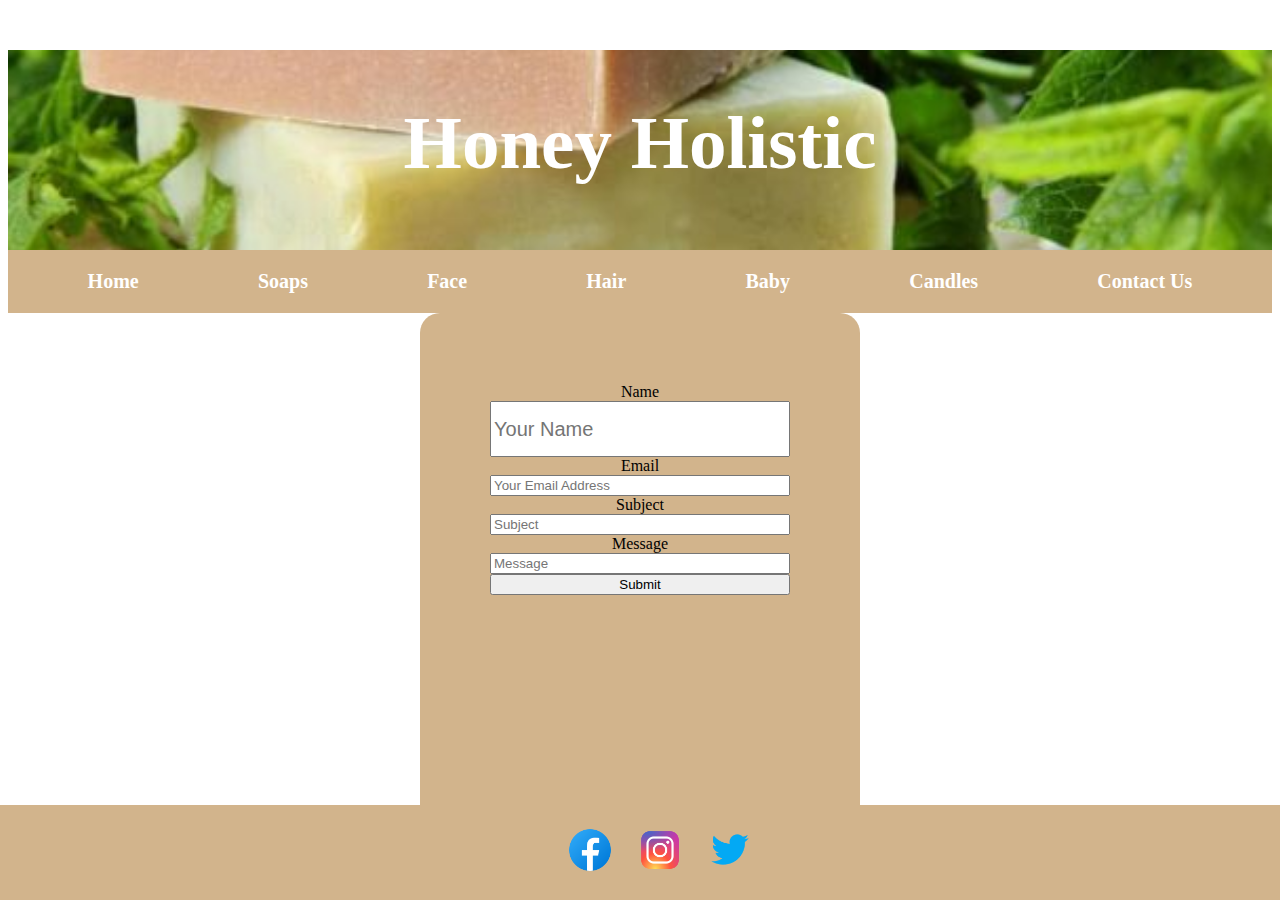
==== Contact-page.html @ a4601e46 "adding content to repo" ====
<!DOCTYPE html>
<html lang="en">
<head>
    <meta charset="UTF-8">
    <meta name="viewport" content="width=device-width, initial-scale=1.0">
    <title>Honey Holistics</title>
<link rel="stylesheet" href="style.css">
</head>
<header><h1>Honey Holistic</h1>
</header>
<body>
    <nav>
        <ul class="navbar">
            <li><a href="homepage.html">Home</a></li>
            <li><a href="Products.html">Soaps</a></li>
            <li><a href="#">Face</a></li>
            <li><a href="#">Hair</a></li>
            <li><a href="#">Baby</a></li>
            <li><a href="#">Candles</a></li>
            <li><a href="Contact-page.html">Contact Us </a></li>
        </ul>
    </nav>
    
    <div class="contact">
<form action="submit">  
    <label>Name</label><input type="text" class="name" placeholder="Your Name"required >
    <label> Email</label><input type="text" class="=email"  placeholder="Your Email Address" required>
    <label>Subject</label><input type="text" class="Subject"  placeholder="Subject"required >
    <label>Message</label><input type="text" class="Message" placeholder="Message"required >
    <button onclick="mySend()">Submit</button>




    </div>

</form>
<!-- This is going to be the slideshow for customer reviews at the bottom -->
<section>

</section>  






<footer>

    <div class="footer-icon">
        <ul class="icons">
            <li><a href="https://www.facebook.com"><img src="images/facebook-icon.png" height="50px" width="50px"></a></li>
            <li><a href="https://www.instagram.com/"><img src="images/instagram-icon.png" height="50px" width="50px"></a></li>
            <li><a href="https://twitter.com/?lang=en"><img src="images/twitter-icon.png" height="50px" width="50px"></a></li>
        </ul>
    </div>
</footer>










    <script src="script.js"></script>
</body>


</html>
---- style.css ----
header h1{
    text-align: center;
    font-size: 75px;
    font-family: cursive;
    padding:50px;
    color: white;

}

header{
    background-image:url(images/Background\ photo.jpeg);
    position: relative;
    height: 200px;
    background-size: cover;
    background-position: center;    
}


h1:hover{
    color: tan;
}

ul, li {
    margin: 0;
    padding: 0;
    list-style: none;
        }
    
nav {
    background-color:tan;
        }
    
.navbar {
    display: flex;
    justify-content:space-around;
    padding: 20px;
        }
    
a {
    text-decoration: none;
    font-weight:bold;
    font-family: 'Times New Roman', Times, serif;
    font-size: 20px;
    color: white;
    padding: 10px;
        }
    
a:hover{
    color:black;
        }
   


img:hover{
    transform: scale(1.2);

 }


 p{
    font-size: 30px;
    font-family: Arial, Helvetica, sans-serif;
 
}

 .description{
        font-size: 20px;
        }
        
 
        
.price{
         font-size: 20px;
         font-family: Arial, Helvetica, sans-serif;
        }
         
.container-grid{
    display:grid;
    grid-template-columns: repeat(4,1fr);
    grid-template-rows: repeat(3 , 1fr);
}






        
.contact{
    background-color: tan;
    height: 500px;
    width: 400px;
    text-align: center;
     padding: 20px;
     border-radius: 20px;
     margin-left: auto;
    margin-right:auto;
}

form{
    display: flex;
    flex-direction: column;
    padding:50px;
}
.name{
font-size: 20px;
height: 50px;
}


.email{
 font-size: 20px;
 height: 50px;

}




.subject{
font-size: 20px;
height: 50px;
}



.message{
    font-size: 20px;
    height: 20px;

}





















.icons{
        display: flex;
        justify-content:center;
        margin-top: auto;
        }
    
footer{
        position: fixed;
        width:100%;
        left:0;
        bottom:0;
        background-color: tan;
        background-color:tan;
        padding: 20px;
}
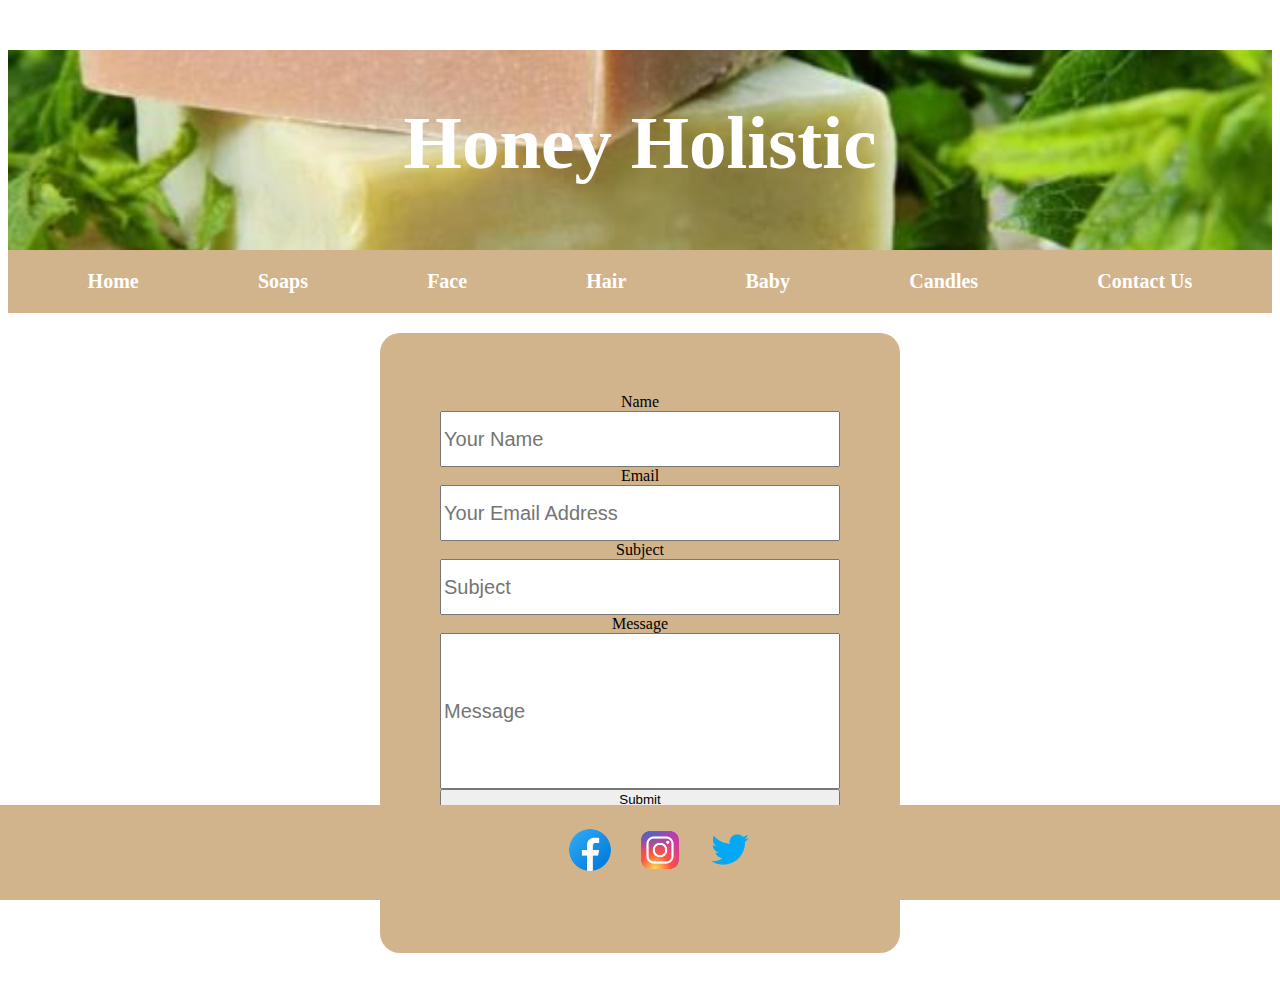
==== commit d3c8ec61: "Finished" ====
--- a/Contact-page.html
+++ b/Contact-page.html
@@ -1,72 +1,81 @@
 <!DOCTYPE html>
 <html lang="en">
-<head>
-    <meta charset="UTF-8">
-    <meta name="viewport" content="width=device-width, initial-scale=1.0">
+  <head>
+    <meta charset="UTF-8" />
+    <meta name="viewport" content="width=device-width, initial-scale=1.0" />
     <title>Honey Holistics</title>
-<link rel="stylesheet" href="style.css">
-</head>
-<header><h1>Honey Holistic</h1>
-</header>
-<body>
+    <link rel="stylesheet" href="style.css" />
+  </head>
+  <header><h1>Honey Holistic</h1></header>
+  <body>
     <nav>
-        <ul class="navbar">
-            <li><a href="homepage.html">Home</a></li>
-            <li><a href="Products.html">Soaps</a></li>
-            <li><a href="#">Face</a></li>
-            <li><a href="#">Hair</a></li>
-            <li><a href="#">Baby</a></li>
-            <li><a href="#">Candles</a></li>
-            <li><a href="Contact-page.html">Contact Us </a></li>
-        </ul>
+      <ul class="navbar">
+        <li><a href="homepage.html">Home</a></li>
+        <li><a href="Products.html">Soaps</a></li>
+        <li><a href="#">Face</a></li>
+        <li><a href="#">Hair</a></li>
+        <li><a href="#">Baby</a></li>
+        <li><a href="#">Candles</a></li>
+        <li><a href="Contact-page.html">Contact Us </a></li>
+      </ul>
     </nav>
+    <section>
+
+    <div class="contact">
+      <form action="" onsubmit="return validateForm()">
+        <label>Name</label
+        ><input type="text" class="name" name="name" placeholder="Your Name" />
+        <label> Email</label
+        ><input
+          type="text"
+          class="email"
+          name="email"
+          placeholder="Your Email Address"
+        />
+        <label>Subject</label
+        ><input
+          type="text"
+          class="subject"
+          name="subject"
+          placeholder="Subject"
+        />
+        <label>Message</label
+        ><input
+          type="text"
+          class="message"
+          name="message"
+          placeholder="Message"
+        />
+        <input type="submit" value="Submit" />
+      </form>
+    </div>
     
-    <div class="contact">
-<form action="submit">  
-    <label>Name</label><input type="text" class="name" placeholder="Your Name"required >
-    <label> Email</label><input type="text" class="=email"  placeholder="Your Email Address" required>
-    <label>Subject</label><input type="text" class="Subject"  placeholder="Subject"required >
-    <label>Message</label><input type="text" class="Message" placeholder="Message"required >
-    <button onclick="mySend()">Submit</button>
 
 
+    </section>
 
-
-    </div>
-
-</form>
-<!-- This is going to be the slideshow for customer reviews at the bottom -->
-<section>
-
-</section>  
-
-
-
-
-
-
-<footer>
-
-    <div class="footer-icon">
+    <footer>
+      <div class="footer-icon">
         <ul class="icons">
-            <li><a href="https://www.facebook.com"><img src="images/facebook-icon.png" height="50px" width="50px"></a></li>
-            <li><a href="https://www.instagram.com/"><img src="images/instagram-icon.png" height="50px" width="50px"></a></li>
-            <li><a href="https://twitter.com/?lang=en"><img src="images/twitter-icon.png" height="50px" width="50px"></a></li>
+          <li>
+            <a href="https://www.facebook.com"
+              ><img src="images/facebook-icon.png" height="50px" width="50px"
+            /></a>
+          </li>
+          <li>
+            <a href="https://www.instagram.com/"
+              ><img src="images/instagram-icon.png" height="50px" width="50px"
+            /></a>
+          </li>
+          <li>
+            <a href="https://twitter.com/?lang=en"
+              ><img src="images/twitter-icon.png" height="50px" width="50px"
+            /></a>
+          </li>
         </ul>
-    </div>
-</footer>
-
-
-
-
-
-
-
-
-
+      </div>
+    </footer>
 
     <script src="script.js"></script>
-</body>
-
-
-</html>+  </body>
+</html>
--- a/style.css
+++ b/style.css
@@ -1,167 +1,141 @@
-header h1{
-    text-align: center;
-    font-size: 75px;
-    font-family: cursive;
-    padding:50px;
-    color: white;
-
+header h1 {
+  text-align: center;
+  font-size: 75px;
+  font-family: cursive;
+  padding: 50px;
+  color: white;
 }
 
-header{
-    background-image:url(images/Background\ photo.jpeg);
-    position: relative;
-    height: 200px;
-    background-size: cover;
-    background-position: center;    
+header {
+  background-image: url(images/Background\ photo.jpeg);
+  position: relative;
+  height: 200px;
+  background-size: cover;
+  background-position: center;
 }
 
-
-h1:hover{
-    color: tan;
+h1:hover {
+  color: tan;
 }
 
-ul, li {
-    margin: 0;
-    padding: 0;
-    list-style: none;
-        }
-    
-nav {
-    background-color:tan;
-        }
-    
-.navbar {
-    display: flex;
-    justify-content:space-around;
-    padding: 20px;
-        }
-    
-a {
-    text-decoration: none;
-    font-weight:bold;
-    font-family: 'Times New Roman', Times, serif;
-    font-size: 20px;
-    color: white;
-    padding: 10px;
-        }
-    
-a:hover{
-    color:black;
-        }
-   
-
-
-img:hover{
-    transform: scale(1.2);
-
- }
-
-
- p{
-    font-size: 30px;
-    font-family: Arial, Helvetica, sans-serif;
- 
+ul,
+li {
+  margin: 0;
+  padding: 0;
+  list-style: none;
 }
 
- .description{
-        font-size: 20px;
-        }
-        
- 
-        
-.price{
-         font-size: 20px;
-         font-family: Arial, Helvetica, sans-serif;
-        }
-         
-.container-grid{
-    display:grid;
-    grid-template-columns: repeat(4,1fr);
-    grid-template-rows: repeat(3 , 1fr);
+nav {
+  background-color: tan;
 }
 
-
-
-
-
-
-        
-.contact{
-    background-color: tan;
-    height: 500px;
-    width: 400px;
-    text-align: center;
-     padding: 20px;
-     border-radius: 20px;
-     margin-left: auto;
-    margin-right:auto;
+.navbar {
+  display: flex;
+  justify-content: space-around;
+  padding: 20px;
 }
 
-form{
-    display: flex;
-    flex-direction: column;
-    padding:50px;
-}
-.name{
-font-size: 20px;
-height: 50px;
+a {
+  text-decoration: none;
+  font-weight: bold;
+  font-family: "Times New Roman", Times, serif;
+  font-size: 20px;
+  color: white;
+  padding: 10px;
 }
 
-
-.email{
- font-size: 20px;
- height: 50px;
-
+a:hover {
+  color: black;
 }
 
-
-
-
-.subject{
-font-size: 20px;
-height: 50px;
+img:hover {
+  transform: scale(1.2);
 }
 
-
-
-.message{
-    font-size: 20px;
-    height: 20px;
-
+p {
+  font-size: 30px;
+  font-family: Arial, Helvetica, sans-serif;
+  margin-top: -3px;
+  margin-bottom: -3px;
+  color: tan;
+  font-weight: bold;
 }
 
+p:hover {
+  color: black;
+}
 
+.description {
+  font-size: 20px;
+}
 
+.price {
+  font-size: 20px;
+  font-family: Arial, Helvetica, sans-serif;
+}
 
+.container-grid {
+  display: grid;
+  grid-template-columns: auto auto auto auto;
+  gap: 2px;
+}
+.box {
+  padding-top: 20px;
+  padding: 20px;
+  margin: 8px 0px 0px;
+  border: 2px solid tan;
+  text-align: left;
+  margin-bottom: 100px;
+}
 
+.contact {
+  background-color: tan;
+  height: 600px;
+  width: 500px;
+ text-align: center; 
+  padding: 10px;
+  border-radius: 20px;
+  margin: auto;
+  margin-top: 20px;
+  margin-bottom: 50px;
+}
 
+form {
+  display: flex;
+  flex-direction: column;
+  padding: 50px;
+}
+.name {
+  font-size: 20px;
+  height: 50px;
+}
 
+.email {
+  font-size: 20px;
+  height: 50px;
+}
 
+.subject {
+  font-size: 20px;
+  height: 50px;
+}
 
+.message {
+  font-size: 20px;
+  height: 150px;
+}
 
+.icons {
+  display: flex;
+  justify-content: center;
+  margin-top: auto;
+}
 
-
-
-
-
-
-
-
-
-
-
-.icons{
-        display: flex;
-        justify-content:center;
-        margin-top: auto;
-        }
-    
-footer{
-        position: fixed;
-        width:100%;
-        left:0;
-        bottom:0;
-        background-color: tan;
-        background-color:tan;
-        padding: 20px;
-}+footer {
+  position: fixed;
+  width: 100%;
+  left: 0;
+  bottom: 0;
+  background-color: tan;
+  padding: 20px;
+}
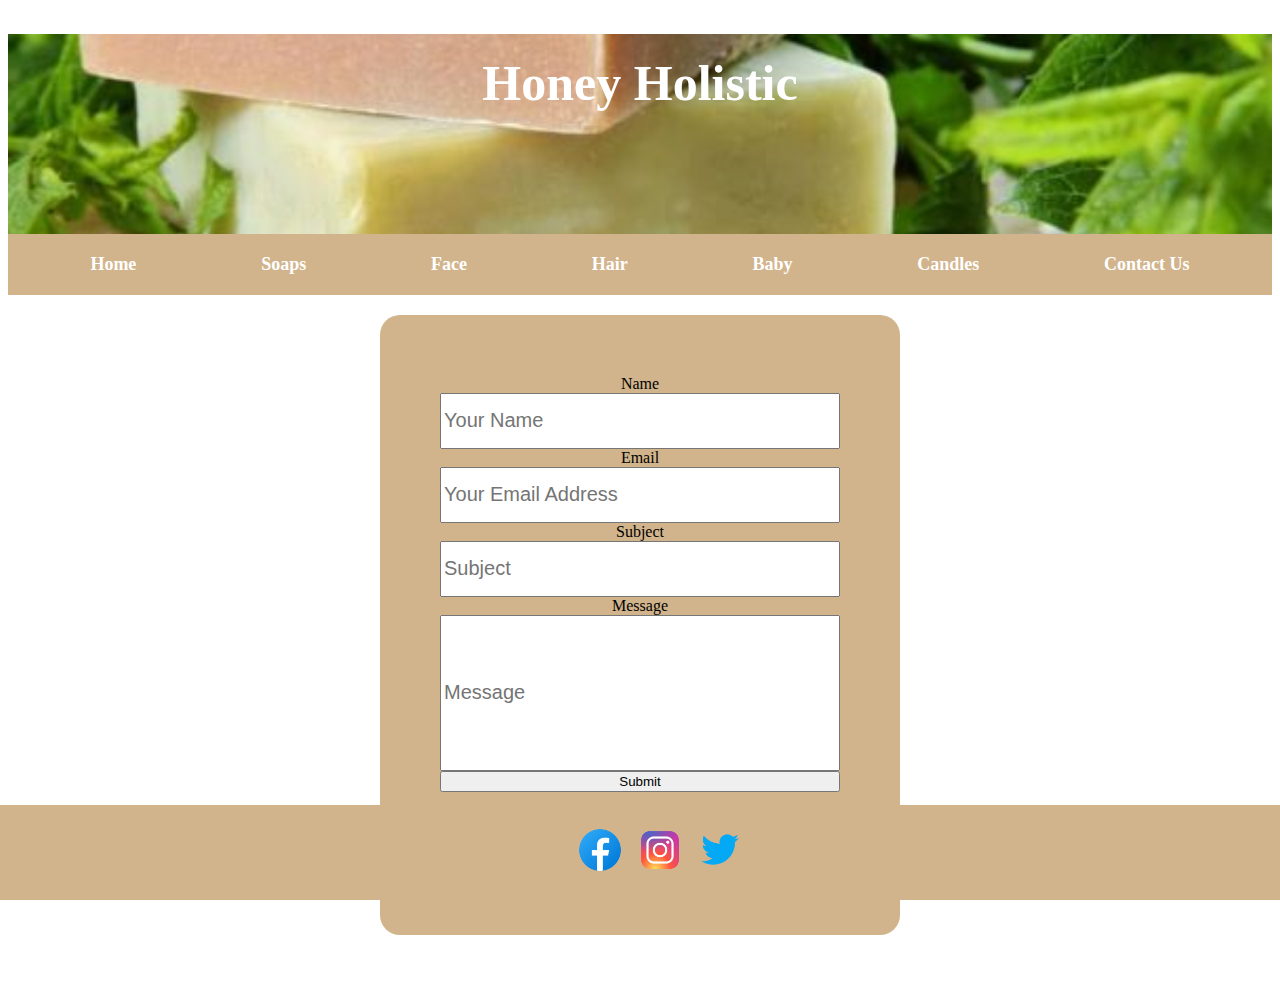
==== commit 0f6505e1: "finalization" ====
--- a/Contact-page.html
+++ b/Contact-page.html
@@ -10,7 +10,7 @@
   <body>
     <nav>
       <ul class="navbar">
-        <li><a href="homepage.html">Home</a></li>
+        <li><a href="index.html">Home</a></li>
         <li><a href="Products.html">Soaps</a></li>
         <li><a href="#">Face</a></li>
         <li><a href="#">Hair</a></li>
--- a/style.css
+++ b/style.css
@@ -92,7 +92,7 @@
   background-color: tan;
   height: 600px;
   width: 500px;
- text-align: center; 
+  text-align: center;
   padding: 10px;
   border-radius: 20px;
   margin: auto;
@@ -139,3 +139,148 @@
   background-color: tan;
   padding: 20px;
 }
+
+@media only screen and (min-width: 1200px) {
+  header h1 {
+    font-size: 50px;
+    padding: 20px;
+  }
+  .navbar {
+    display: flex;
+    justify-content: space-around;
+    padding: 20px;
+  }
+  a {
+    padding: 5px;
+    font-size: 18px;
+  }
+  .box {
+    padding-top: 20px;
+    padding: 20px;
+    margin: 8px 0px 0px;
+    border: 2px solid tan;
+    text-align: left;
+    margin-bottom: 100px;
+  }
+  .description {
+    font-size: 20px;
+  }
+
+  .price {
+    font-size: 17px;
+    font-family: Arial, Helvetica, sans-serif;
+  }
+
+  .container-grid {
+    display: grid;
+    grid-template-columns: auto, auto, auto, auto;
+    gap: 10px;
+  }
+}
+
+@media only screen and (max-width: 850px) {
+  header {
+    background-image: url(images/Background\ photo.jpeg);
+    position: relative;
+    height: 200px;
+    background-size: cover;
+    /* background-position: center; */
+  }
+
+  header h1 {
+    font-size: 40px;
+    padding: 10px;
+  }
+
+  .navbar {
+    flex-direction: column;
+    text-align: center;
+  }
+  a {
+    padding: 5px;
+    font-size: 16px;
+  }
+  .box {
+    padding-top: 10px;
+    padding: 5px;
+    border: 2px solid tan;
+    margin-bottom: 50px;
+  }
+  .description {
+    font-size: 12px;
+  }
+
+  .price {
+    font-size: 14px;
+    font-family: Arial, Helvetica, sans-serif;
+  }
+
+  .container-grid {
+    display: grid;
+    grid-template-columns: auto, auto;
+    gap: 10px;
+  }
+  .box img {
+    height: 100px;
+    width: 100px;
+  }
+}
+
+@media only screen and (max-width: 612px) {
+  header h1 {
+    font-size: 40px;
+    padding: 10px;
+  }
+  .navbar {
+    flex-direction: column;
+    text-align: center;
+  }
+  a {
+    padding: 5px;
+    font-size: 16px;
+  }
+  .box {
+    padding-top: 10px;
+    padding: 5px;
+    /* margin: 8px 0px 0px; */
+    border: 2px solid tan;
+    text-align: center;
+    margin-bottom: 50px;
+  }
+  .description {
+    font-size: 10px;
+  }
+
+  .price {
+    font-size: 10px;
+    font-family: Arial, Helvetica, sans-serif;
+  }
+
+  .container-grid {
+    /* display: grid; */
+    position: center;
+    grid-template-columns: auto;
+    gap: 5px;
+  }
+  p {
+    font-size: 20px;
+    font-family: Arial, Helvetica, sans-serif;
+    margin-top: -3px;
+    margin-bottom: -3px;
+    color: tan;
+    font-weight: bold;
+  }
+  .box img {
+    height: 200px;
+    width: 200px;
+  }
+
+  footer {
+    position: fixed;
+    width: 100%;
+    left: 0;
+    bottom: 0;
+    background-color: tan;
+    padding: 20px;
+  }
+}
